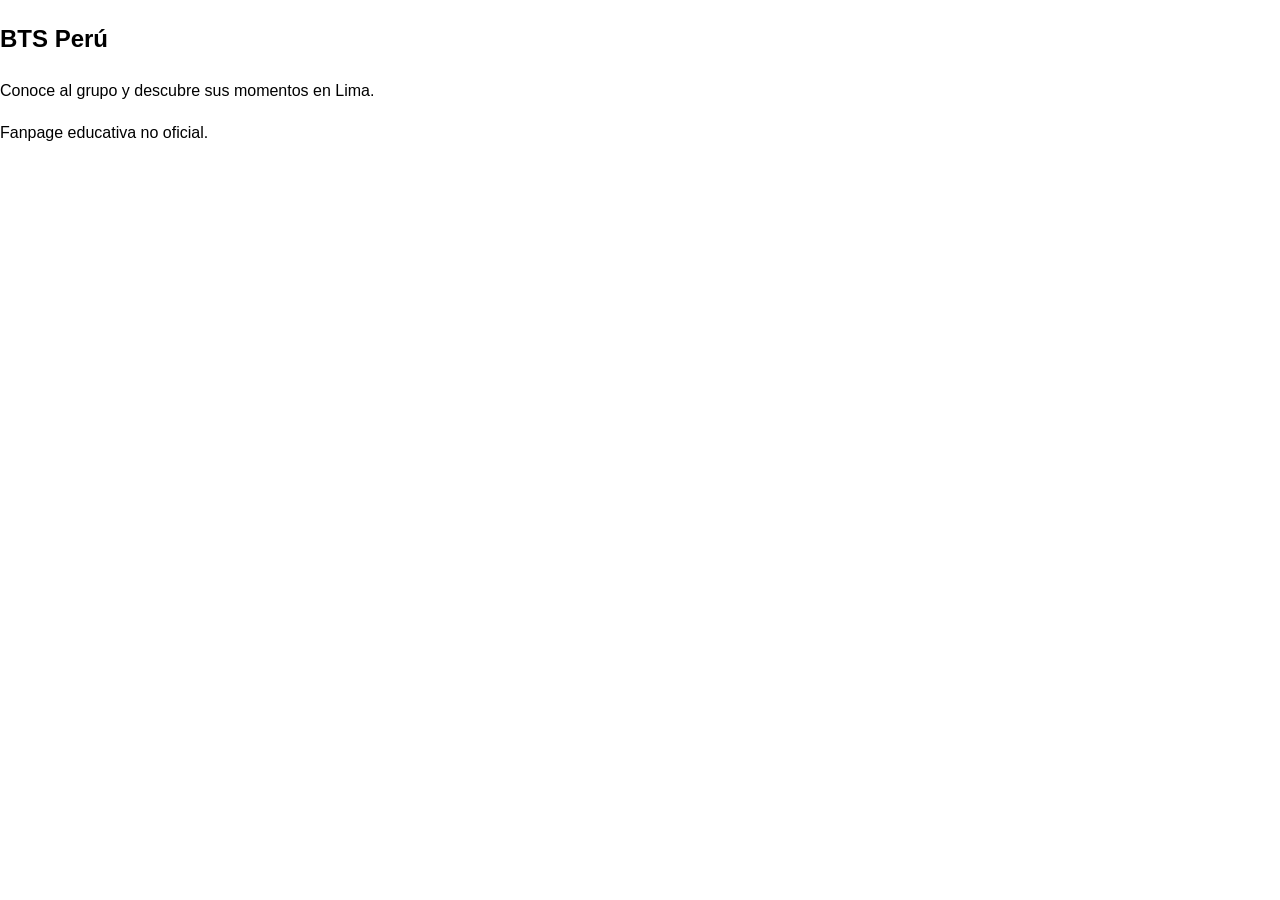
==== starter-files/index.html @ 640280e6 "feat(course): add BTS fanpage and starter materials" ====
<!doctype html>
<html lang="es">
<head>
  <meta charset="UTF-8">
  <meta name="viewport" content="width=device-width, initial-scale=1.0">
  <title>BTS Perú | Mi primera página</title>
  <link rel="stylesheet" href="styles.css">
</head>
<body>
  <!-- Punto de partida: completa la fanpage durante las lecciones. -->
  <main>
    <section id="inicio">
      <h1>BTS Perú</h1>
      <p>Conoce al grupo y descubre sus momentos en Lima.</p>
    </section>

    <!-- Agrega aquí las secciones Integrantes y Momentos. -->
  </main>

  <footer>
    <p>Fanpage educativa no oficial.</p>
  </footer>
</body>
</html>
---- starter-files/styles.css ----
/* Estilos iniciales: completa el diseño durante las lecciones. */
body {
  margin: 0;
  font-family: Arial, Helvetica, sans-serif;
  line-height: 1.6;
}

/* Agrega aquí los colores, los espacios y los estilos de cada sección. */
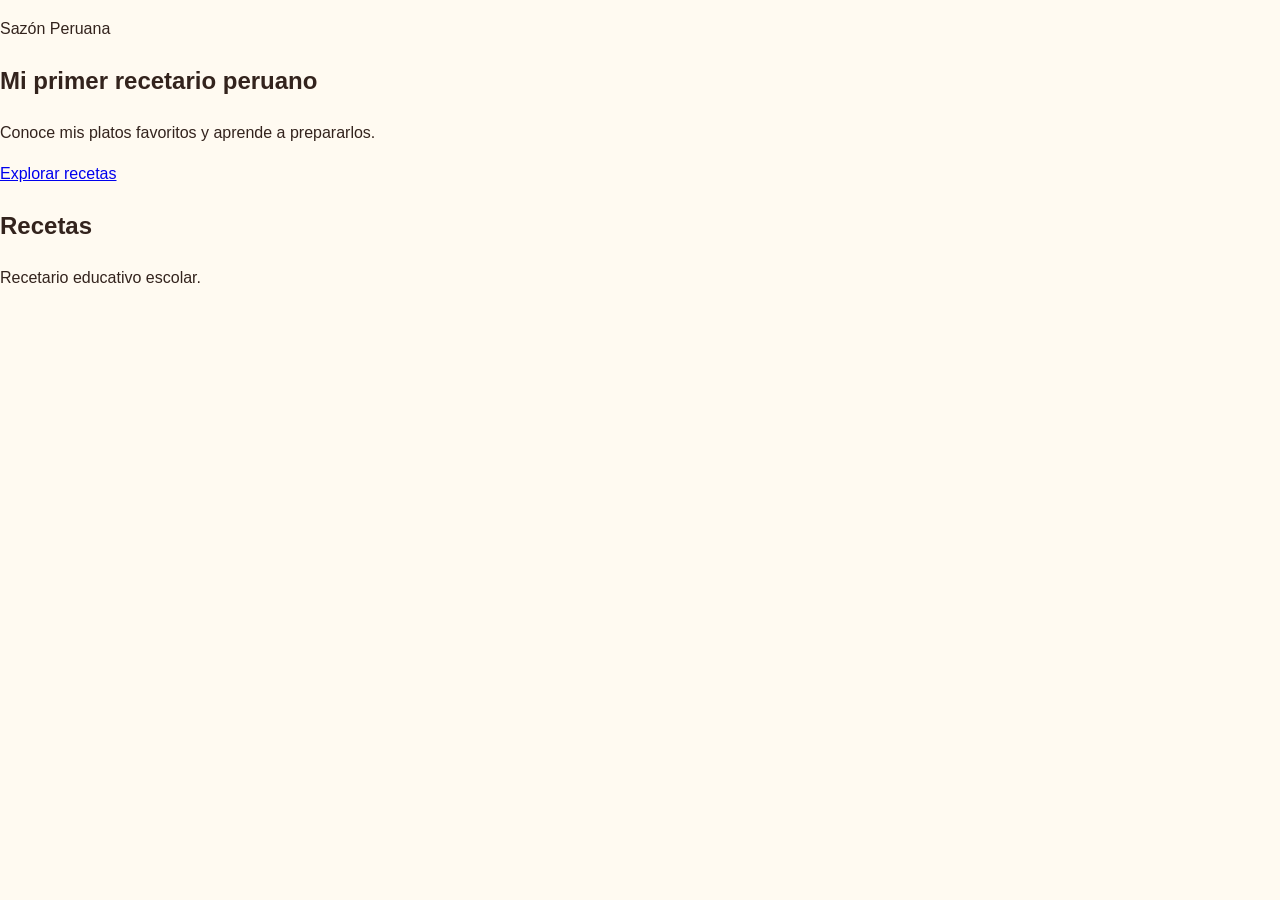
==== commit d9508f6d: "feat(course): adapt website to Peruvian recipe book" ====
--- a/starter-files/index.html
+++ b/starter-files/index.html
@@ -1,24 +1,32 @@
 <!doctype html>
-<html lang="es">
+<html lang="es-PE">
 <head>
   <meta charset="UTF-8">
-  <meta name="viewport" content="width=device-width, initial-scale=1.0">
-  <title>BTS Perú | Mi primera página</title>
+  <meta name="viewport" content="width=device-width, initial-scale=1">
+  <title>Sazón Peruana | Mi primer recetario</title>
   <link rel="stylesheet" href="styles.css">
 </head>
 <body>
-  <!-- Punto de partida: completa la fanpage durante las lecciones. -->
+  <header>
+    <p>Sazón Peruana</p>
+  </header>
+
   <main>
     <section id="inicio">
-      <h1>BTS Perú</h1>
-      <p>Conoce al grupo y descubre sus momentos en Lima.</p>
+      <h1>Mi primer recetario peruano</h1>
+      <p>Conoce mis platos favoritos y aprende a prepararlos.</p>
+      <a href="#recetas">Explorar recetas</a>
     </section>
 
-    <!-- Agrega aquí las secciones Integrantes y Momentos. -->
+    <section id="recetas">
+      <h2>Recetas</h2>
+      <!-- Agrega una receta con título, descripción y fotografía. -->
+      <!-- Usa una lista para los ingredientes y otra numerada para los pasos. -->
+    </section>
   </main>
 
   <footer>
-    <p>Fanpage educativa no oficial.</p>
+    <p>Recetario educativo escolar.</p>
   </footer>
 </body>
 </html>
--- a/starter-files/styles.css
+++ b/starter-files/styles.css
@@ -1,8 +1,10 @@
-/* Estilos iniciales: completa el diseño durante las lecciones. */
+/* Estilos iniciales del recetario. Completa el diseño durante el curso. */
 body {
   margin: 0;
-  font-family: Arial, Helvetica, sans-serif;
+  color: #33231d;
+  background-color: #fffaf1;
+  font-family: Arial, sans-serif;
   line-height: 1.6;
 }
 
-/* Agrega aquí los colores, los espacios y los estilos de cada sección. */
+/* Usa selectores para cambiar colores, espacios y bordes. */
